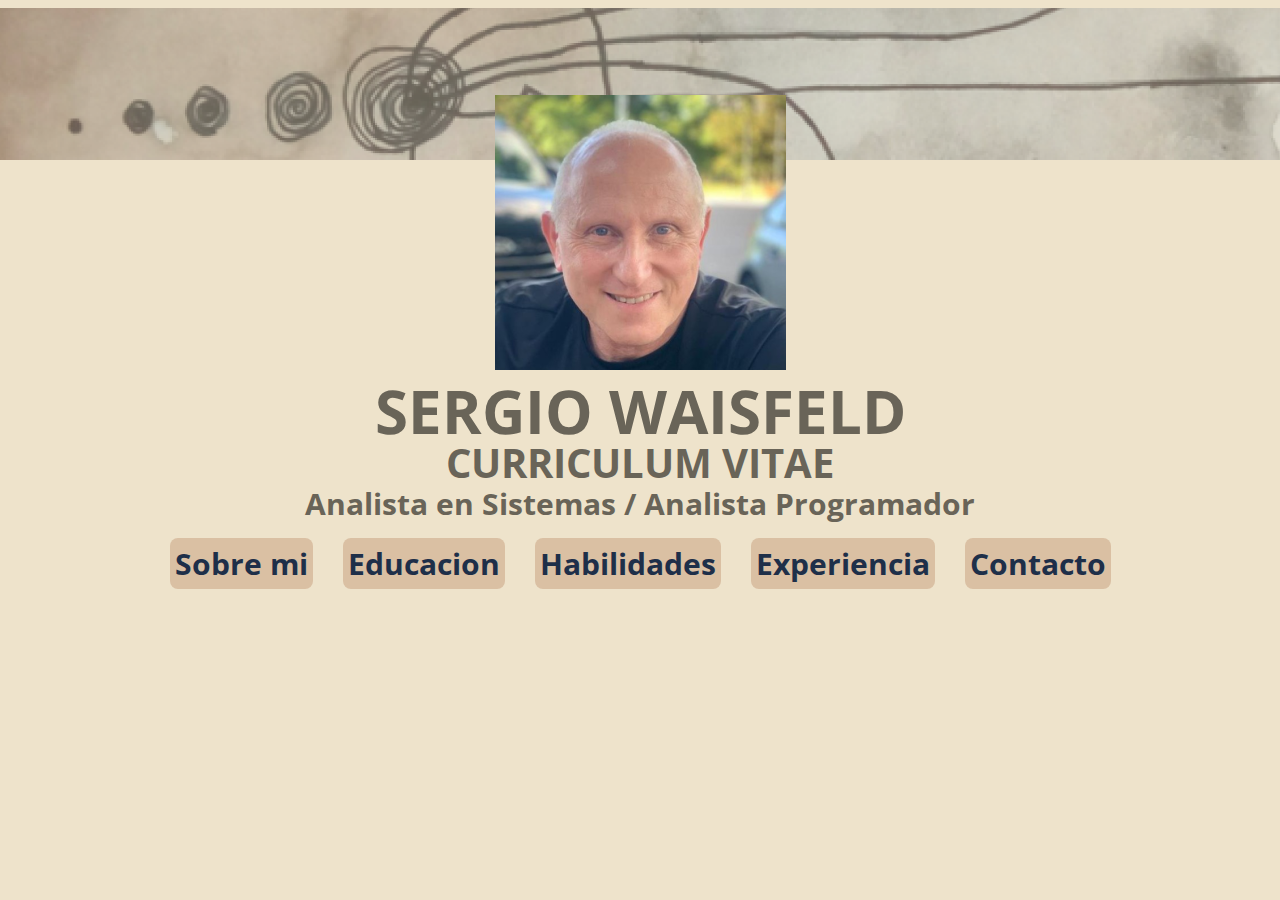
==== index.html @ 0f7a288f "Primera Escritura proyecto TICMAS" ====
<!DOCTYPE html>
<html lang="es">

<head>
    <meta charset="UTF-8">
    <meta name="viewport" content="width=device-width, initial-scale=1.0">
    <title>CV Sergio Waisfeld</title>

    <link rel="preconnect" href="https://fonts.googleapis.com">
    <link rel="preconnect" href="https://fonts.gstatic.com" crossorigin>
    <link href="https://fonts.googleapis.com/css2?family=Open+Sans:wght@300;400;700&display=swap" rel="stylesheet">

    <link rel="stylesheet" href="/Estilos/estilos_index.css">

</head>

<body>
    <!--Contenedor principal-->
    <div class="contenedor">
        <!-- Encabezado -->
        <header class="encabezado">
            <div class="encabezado-banda">
                <img src="/imagenes/Banda1n.png" alt="">
            </div>

            <div class="encabezado-foto">
                <img src="/imagenes/FotoNueva2023-1n.png" alt="">
            </div>

            <div class="encabezado-titulo1">
                <h1>SERGIO WAISFELD</h1>
            </div>
            <div class="encabezado-titulo2">
                <h2>CURRICULUM VITAE</h2>
            </div>
            <div class="encabezado-titulo3">
                <h3>Analista en Sistemas / Analista Programador</h3>
            </div>
        </header>

        <!-- Barra de navegacion -->
        <nav>
            <div class="menu">
                <a href="/sobreMi.html">Sobre mi</a>
                <a href="#">Educacion</a>
                <a href="#">Habilidades</a>
                <a href="#">Experiencia</a>
                <a href="#">Contacto</a>
            </div>
        </nav>

        <!--Articulo 1-->
        <article class="articulo1">

        </article>

        <!--Articulo 2-->
        <article class="articulo2">

        </article>

        <!--Aside-->
        <aside class="aside">

        </aside>

        <!--Pie de pagina-->
        <footer class="pie">

        </footer>

    </div>
</body>

</html>
---- Estilos/estilos_index.css ----
* {
    font-family: 'Open Sans', sans-serif;
    background: no-repeat center/100%  ;
    background-color: #EEE3CB;
    text-decoration: none;
    color: #696458;
}

.contenedor{


}

.encabezado {
    display: flex;
    flex-direction: column;
    align-items: center;
}

.encabezado-banda {
    width: 1290px;
    height: 152px;
    margin: 0px;

}

.encabezado-foto {
    width: 291px;
    height: 301px;
    margin: -65px 0px 0px 0px;
    padding: 0px;
}

.encabezado-titulo1 h1{
    font-size: 60px;
    margin-top: -26px;
    margin-bottom: -1px;
    padding: 0px 0px;

}

.encabezado-titulo2 h2{
    font-weight: bold;
    font-size: 40px;
    margin-top: -16px;
    padding: 0px 0px;
}

.encabezado-titulo3 h3{
    font-weight: bold;
    font-size: 30px;
    margin-top: -40px;
    margin-bottom: -15px;
    padding: 0px 0px;
   
}

.menu{
    display:flex;
    justify-content: center ;
    font-size: 30px;
    font-weight: bold;
}
.menu a{
    color:#1E2F49;
    font-weight: bold;
    border-width: 1px;
    border-radius: 8px;
    background-color: #DAC0A3;
    padding: 5px;
    pad: 20px;
    margin: 15px;
}

.menu a:hover{
    border: 1px;
    background-color: #867d75;

}
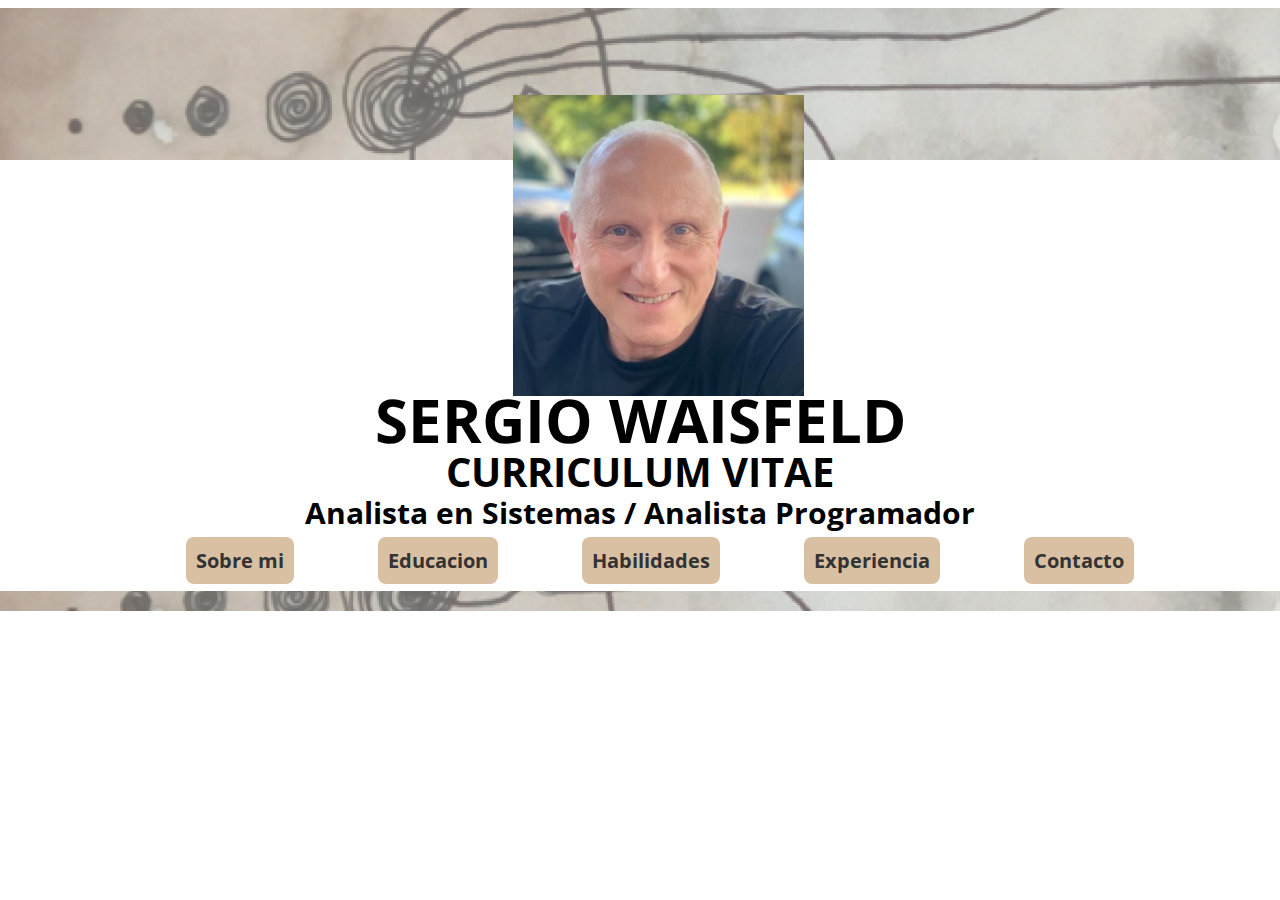
==== commit 94df6062: "Actualizo proyecto (1)" ====
--- a/index.html
+++ b/index.html
@@ -41,11 +41,13 @@
         <!-- Barra de navegacion -->
         <nav>
             <div class="menu">
-                <a href="/sobreMi.html">Sobre mi</a>
-                <a href="#">Educacion</a>
-                <a href="#">Habilidades</a>
-                <a href="#">Experiencia</a>
-                <a href="#">Contacto</a>
+                <ul>
+                    <li><a href="/sobremi.html">Sobre mi</a></li>
+                    <li><a href="/educacion.html">Educacion</a></li>
+                    <li><a href="/habilidades.html">Habilidades</a></li>
+                    <li><a href="/experiencia.html">Experiencia</a></li>
+                    <li><a href="/contacto.html">Contacto</a></li>
+                </ul>
             </div>
         </nav>
 
@@ -66,7 +68,9 @@
 
         <!--Pie de pagina-->
         <footer class="pie">
-
+            <div class="piebanda">
+                <img src="/imagenes/Bandapie.png" alt="Banda Pie">
+            </div>
         </footer>
 
     </div>
--- a/Estilos/estilos_index.css
+++ b/Estilos/estilos_index.css
@@ -1,15 +1,10 @@
 * {
     font-family: 'Open Sans', sans-serif;
-    background: no-repeat center/100%  ;
-    background-color: #EEE3CB;
-    text-decoration: none;
-    color: #696458;
 }
 
-.contenedor{
-
-
-}
+/*----------------------------------------*/
+/* Estilos del encabezado
+/*----------------------------------------*/
 
 .encabezado {
     display: flex;
@@ -25,15 +20,15 @@
 }
 
 .encabezado-foto {
-    width: 291px;
-    height: 301px;
-    margin: -65px 0px 0px 0px;
+    width: 254px;
+    height: 269px;
+    margin: -65px 0px 10px 0px;
     padding: 0px;
 }
 
 .encabezado-titulo1 h1{
     font-size: 60px;
-    margin-top: -26px;
+    margin-top: 5px;
     margin-bottom: -1px;
     padding: 0px 0px;
 
@@ -54,22 +49,38 @@
     padding: 0px 0px;
    
 }
+/*----------------------------------------*/
+/* Estilos del menu
+/*----------------------------------------*/
 
 .menu{
     display:flex;
     justify-content: center ;
-    font-size: 30px;
-    font-weight: bold;
+
 }
-.menu a{
-    color:#1E2F49;
+
+.menu ul{
+    list-style: none;
+    margin-top: 15px;
+    margin-bottom: 15px;
+}
+
+.menu ul li{
+    display: inline-block;
+
+}
+
+.menu li a{
+    color:#333333;
+    padding: 10px ;
+    text-decoration: none;
+    font-size: 20px;
     font-weight: bold;
     border-width: 1px;
     border-radius: 8px;
     background-color: #DAC0A3;
-    padding: 5px;
-    pad: 20px;
-    margin: 15px;
+    margin: 0px 40px ;
+
 }
 
 .menu a:hover{
@@ -78,3 +89,12 @@
 
 }
 
+/*----------------------------------------*/
+/* Estilos del pie
+/*----------------------------------------*/
+.piebanda{
+    display: flex;
+    justify-content: center;
+    padding-top: 2px;
+   
+}